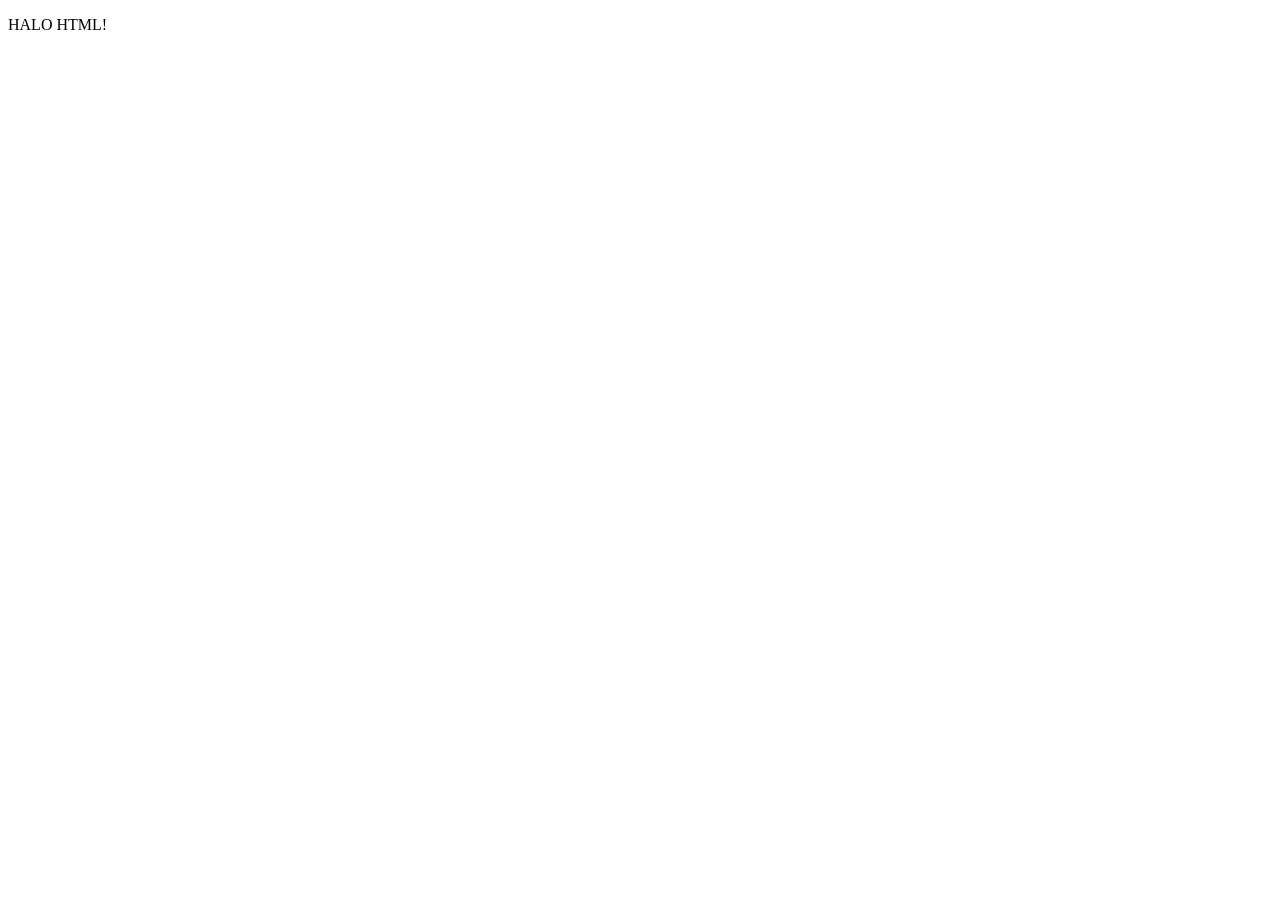
==== C1L6/index.html @ ce48117b "tst" ====
<!DOCTYPE html>
<html lang="en">
<head>
    <meta charset="UTF-8">
    <meta name="viewport" content="width=<device-width>, initial-scale=1.0">
    <title>Document</title>
</head>
<body>
    <p>HALO HTML!</p>
</body>
</html>
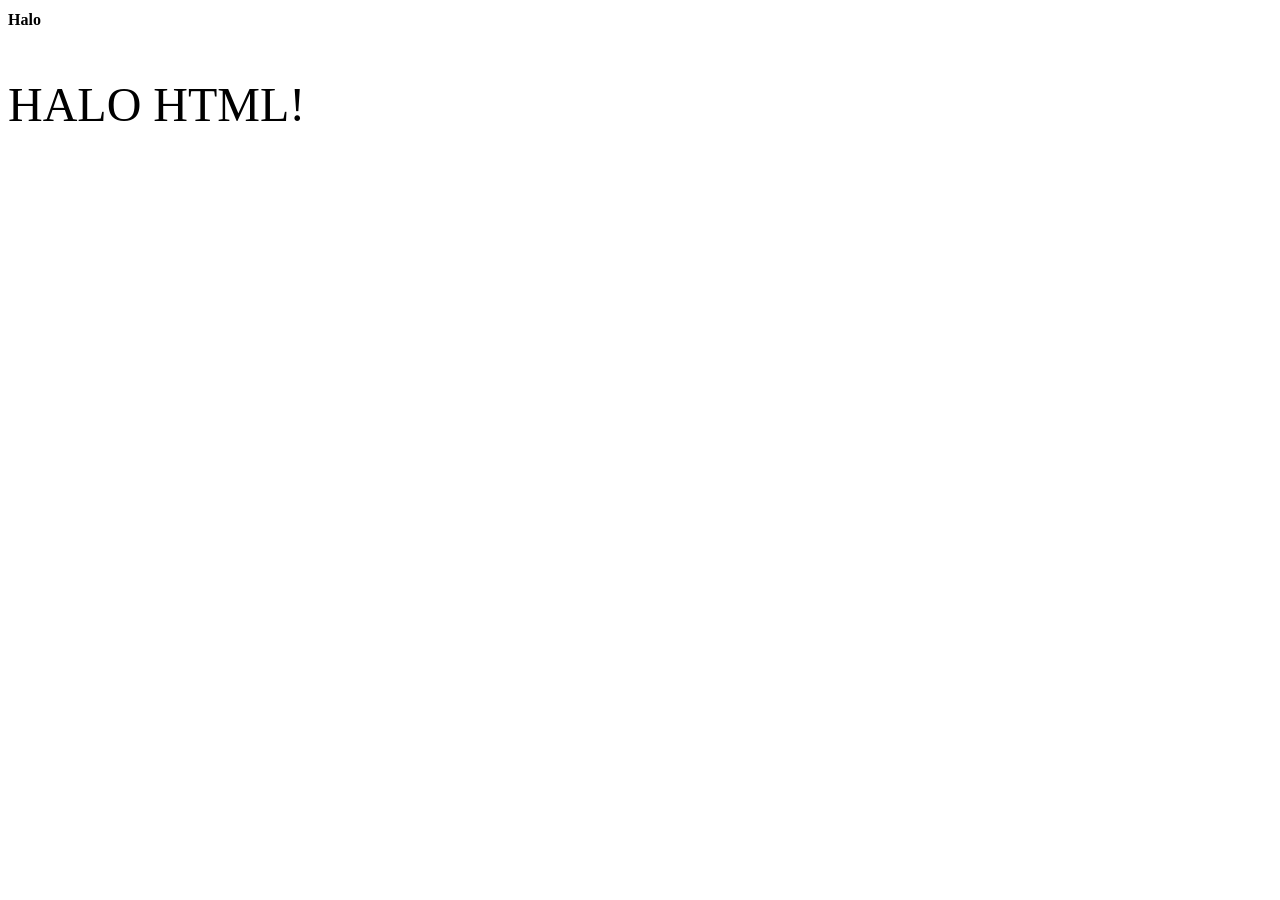
==== commit 125d7b50: "edit" ====
--- a/C1L6/index.html
+++ b/C1L6/index.html
@@ -3,9 +3,11 @@
 <head>
     <meta charset="UTF-8">
     <meta name="viewport" content="width=<device-width>, initial-scale=1.0">
-    <title>Document</title>
+    <title>Assesment C1L6</title>
+    <link rel="stylesheet" href="css/ujianc1l6.css">
 </head>
 <body>
+    <h1>Halo</h1>
     <p>HALO HTML!</p>
 </body>
 </html>
--- a/C1L6/css/ujianc1l6.css
+++ b/C1L6/css/ujianc1l6.css
@@ -0,0 +1,7 @@
+h1{
+    font-size: 1em;
+}
+
+p{
+    font-size: 3em;
+}
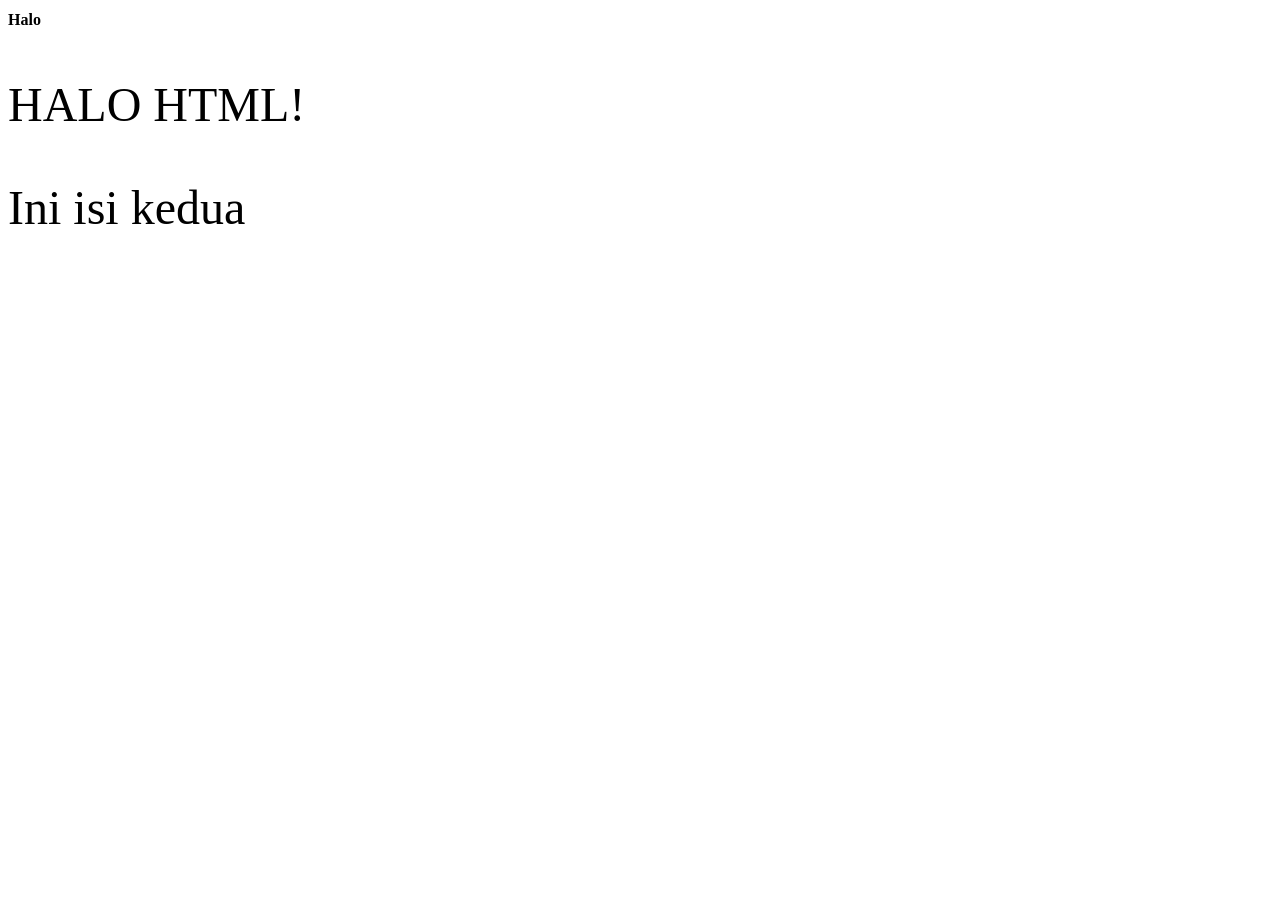
==== commit 294cbc32: "Update index.html" ====
--- a/C1L6/index.html
+++ b/C1L6/index.html
@@ -9,5 +9,6 @@
 <body>
     <h1>Halo</h1>
     <p>HALO HTML!</p>
+    <p>Ini isi kedua</p>
 </body>
-</html>+</html>
